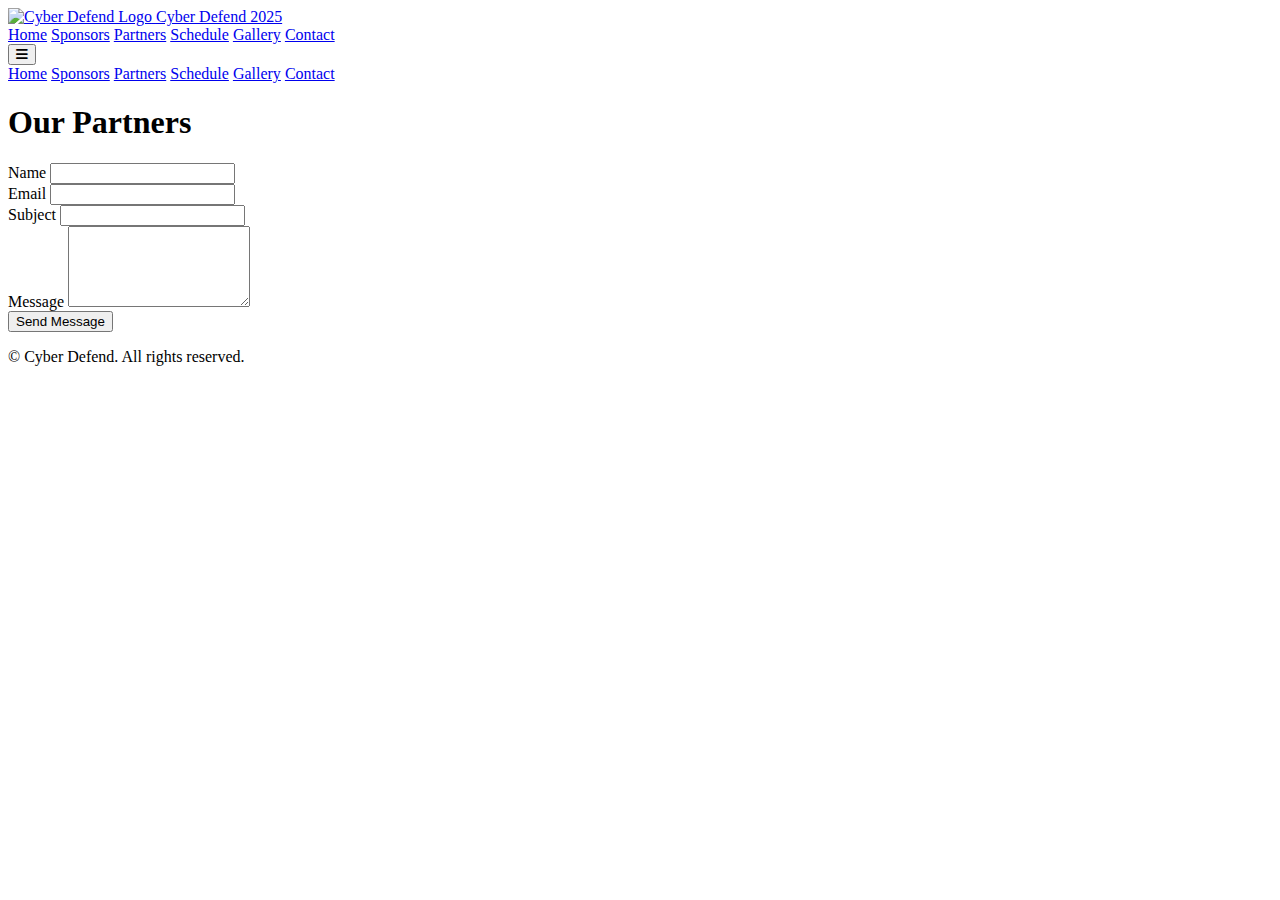
==== contact.html @ 1a10699c "Update contact.html" ====
<!DOCTYPE html>
<html lang="en">
<head>
  <meta charset="UTF-8">
  <meta name="viewport" content="width=device-width, initial-scale=1.0">
  <title>Contact - Cyber Defend 2025</title>
  <link rel="stylesheet" href="assets/css/styles.css">
  <link rel="stylesheet" href="assets/css/terminal.css">
  <script src="https://cdn.tailwindcss.com"></script>
  <script defer src="https://unpkg.com/alpinejs@3.x.x/dist/cdn.min.js"></script>
  <link href="https://cdnjs.cloudflare.com/ajax/libs/font-awesome/6.0.0/css/all.min.css" rel="stylesheet">
</head>
<body>
  <!-- Navigation -->
  <nav x-data="{ open: false }" class="fixed top-0 w-full bg-black/90 backdrop-blur-md z-50 border-b border-gray-800">
    <div class="max-w-7xl mx-auto px-4 sm:px-6 lg:px-8">
      <div class="flex items-center justify-between h-16">
        <a href="index.html" class="flex items-center space-x-2">
          <img src="assets/images/logo.png" alt="Cyber Defend Logo" class="h-10 w-10">
          <span class="text-xl font-bold text-cyber">Cyber Defend 2025</span>
        </a>
        <div class="hidden md:flex space-x-6">
          <a href="index.html" class="text-white hover:text-cyber">Home</a>
          <a href="sponsors.html" class="text-white hover:text-cyber">Sponsors</a>
          <a href="partners.html" class="text-white hover:text-cyber">Partners</a>
          <a href="schedule.html" class="text-white hover:text-cyber">Schedule</a>
          <a href="gallery.html" class="text-white hover:text-cyber">Gallery</a>
          <a href="contact.html" class="text-white hover:text-cyber">Contact</a>
        </div>
        <div class="md:hidden">
          <button @click="open = !open" class="text-white focus:outline-none">
            <i class="fas fa-bars text-2xl"></i>
          </button>
        </div>
      </div>
    </div>
    <div x-show="open" class="md:hidden bg-black/90">
      <div class="px-2 pt-2 pb-3 space-y-1">
        <a href="index.html" class="block text-white hover:text-cyber">Home</a>
        <a href="sponsors.html" class="block text-white hover:text-cyber">Sponsors</a>
        <a href="partners.html" class="block text-white hover:text-cyber">Partners</a>
        <a href="schedule.html" class="block text-white hover:text-cyber">Schedule</a>
        <a href="gallery.html" class="block text-white hover:text-cyber">Gallery</a>
        <a href="contact.html" class="block text-white hover:text-cyber">Contact</a>
      </div>
    </div>
  </nav>

  <!-- Page Header -->
  <header class="page-header text-center bg-gray-900 text-white pt-24 pb-10">
    <h1 class="text-4xl font-bold text-cyber">Our Partners</h1>
  </header>
  <!-- Contact Form -->
  <main class="container mx-auto px-4 py-16">
    <form action="https://formspree.io/f/xbldvqoj" method="POST" class="bg-gray-800 p-8 rounded shadow-md">
      <div class="mb-4">
        <label for="name" class="block text-cyber font-semibold mb-2">Name</label>
        <input type="text" id="name" name="name" required class="w-full p-3 rounded bg-gray-700 text-white">
      </div>
      <div class="mb-4">
        <label for="email" class="block text-cyber font-semibold mb-2">Email</label>
        <input type="email" id="email" name="email" required class="w-full p-3 rounded bg-gray-700 text-white">
      </div>
      <div class="mb-4">
        <label for="subject" class="block text-cyber font-semibold mb-2">Subject</label>
        <input type="text" id="subject" name="subject" required class="w-full p-3 rounded bg-gray-700 text-white">
      </div>
      <div class="mb-4">
        <label for="message" class="block text-cyber font-semibold mb-2">Message</label>
        <textarea id="message" name="message" rows="5" required class="w-full p-3 rounded bg-gray-700 text-white"></textarea>
      </div>
      <button type="submit" class="w-full py-3 bg-cyber text-black font-bold rounded hover:bg-cyber-light transition">Send Message</button>
    </form>
  </main>

  <!-- Footer -->
  <footer class="bg-black text-gray-400 py-8">
    <div class="container mx-auto px-4 text-center">
      <p>&copy; Cyber Defend. All rights reserved.</p>
    </div>
  </footer>
  
  <script src="assets/js/scripts.js"></script>
</body>
</html>
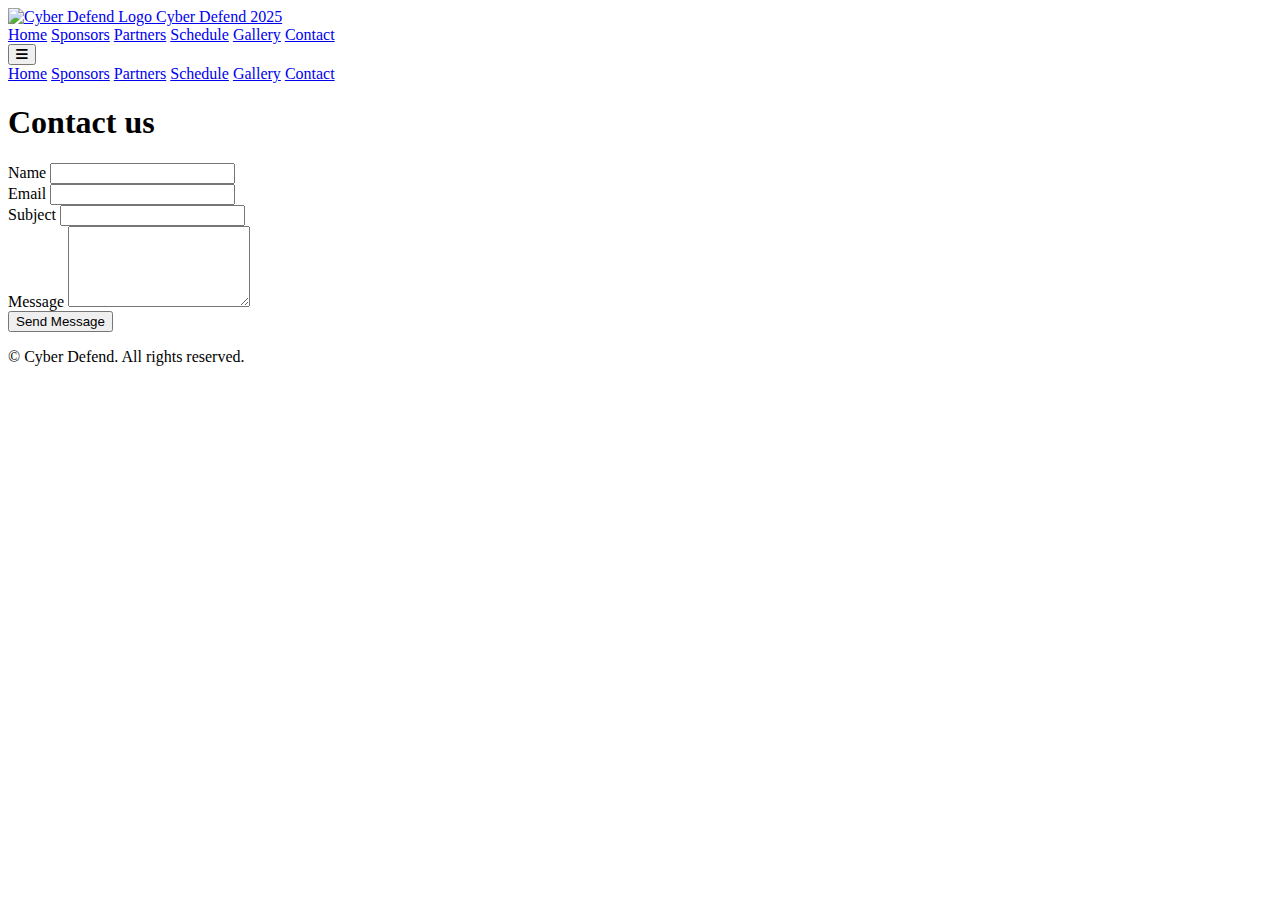
==== commit 71e03fb5: "Update contact.html" ====
--- a/contact.html
+++ b/contact.html
@@ -48,7 +48,7 @@
 
   <!-- Page Header -->
   <header class="page-header text-center bg-gray-900 text-white pt-24 pb-10">
-    <h1 class="text-4xl font-bold text-cyber">Our Partners</h1>
+    <h1 class="text-4xl font-bold text-cyber">Contact us</h1>
   </header>
   <!-- Contact Form -->
   <main class="container mx-auto px-4 py-16">
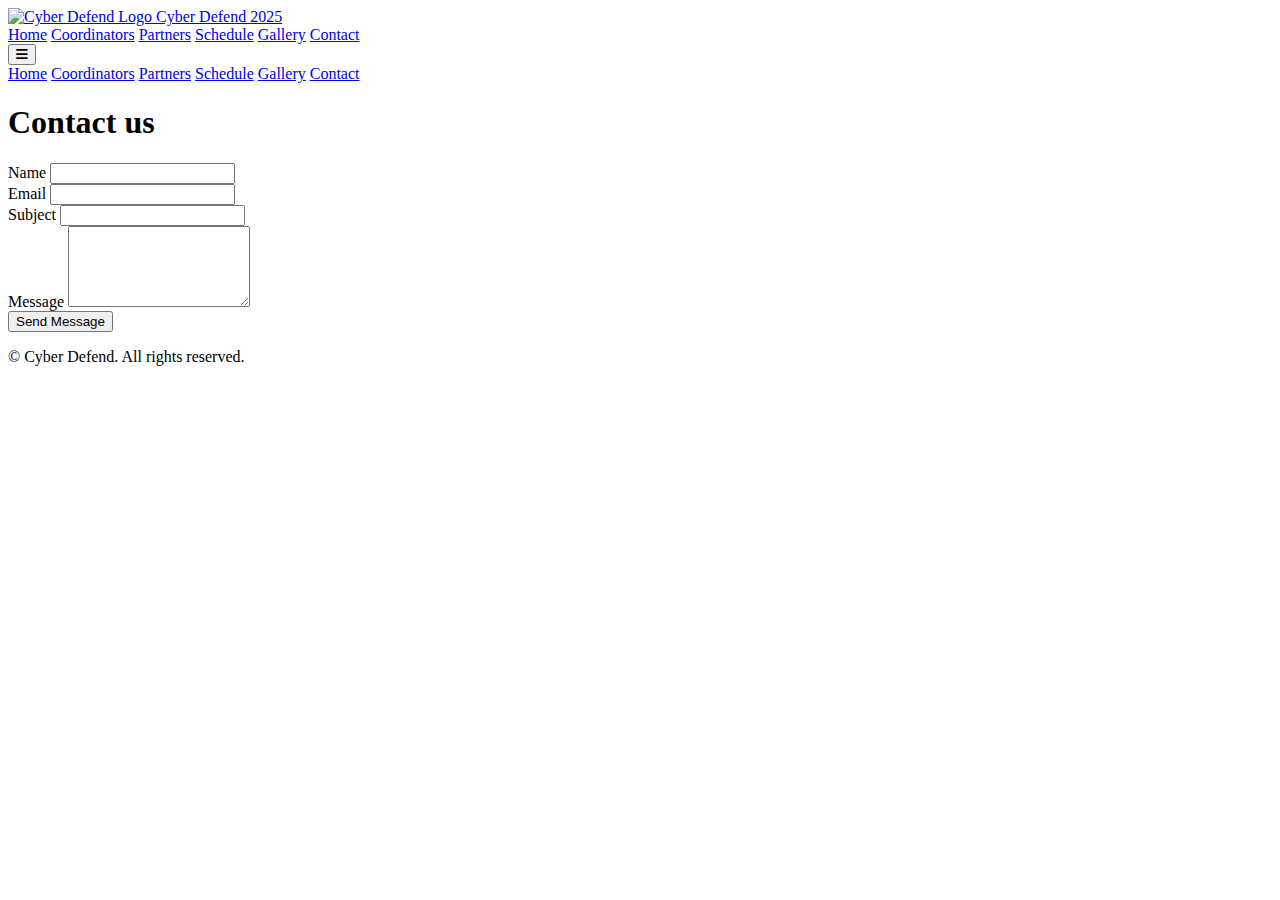
==== commit ab2a6a6c: "Update contact.html" ====
--- a/contact.html
+++ b/contact.html
@@ -21,7 +21,7 @@
         </a>
         <div class="hidden md:flex space-x-6">
           <a href="index.html" class="text-white hover:text-cyber">Home</a>
-          <a href="sponsors.html" class="text-white hover:text-cyber">Sponsors</a>
+          <a href="sponsors.html" class="text-white hover:text-cyber">Coordinators</a>
           <a href="partners.html" class="text-white hover:text-cyber">Partners</a>
           <a href="schedule.html" class="text-white hover:text-cyber">Schedule</a>
           <a href="gallery.html" class="text-white hover:text-cyber">Gallery</a>
@@ -37,7 +37,7 @@
     <div x-show="open" class="md:hidden bg-black/90">
       <div class="px-2 pt-2 pb-3 space-y-1">
         <a href="index.html" class="block text-white hover:text-cyber">Home</a>
-        <a href="sponsors.html" class="block text-white hover:text-cyber">Sponsors</a>
+        <a href="sponsors.html" class="block text-white hover:text-cyber">Coordinators</a>
         <a href="partners.html" class="block text-white hover:text-cyber">Partners</a>
         <a href="schedule.html" class="block text-white hover:text-cyber">Schedule</a>
         <a href="gallery.html" class="block text-white hover:text-cyber">Gallery</a>
